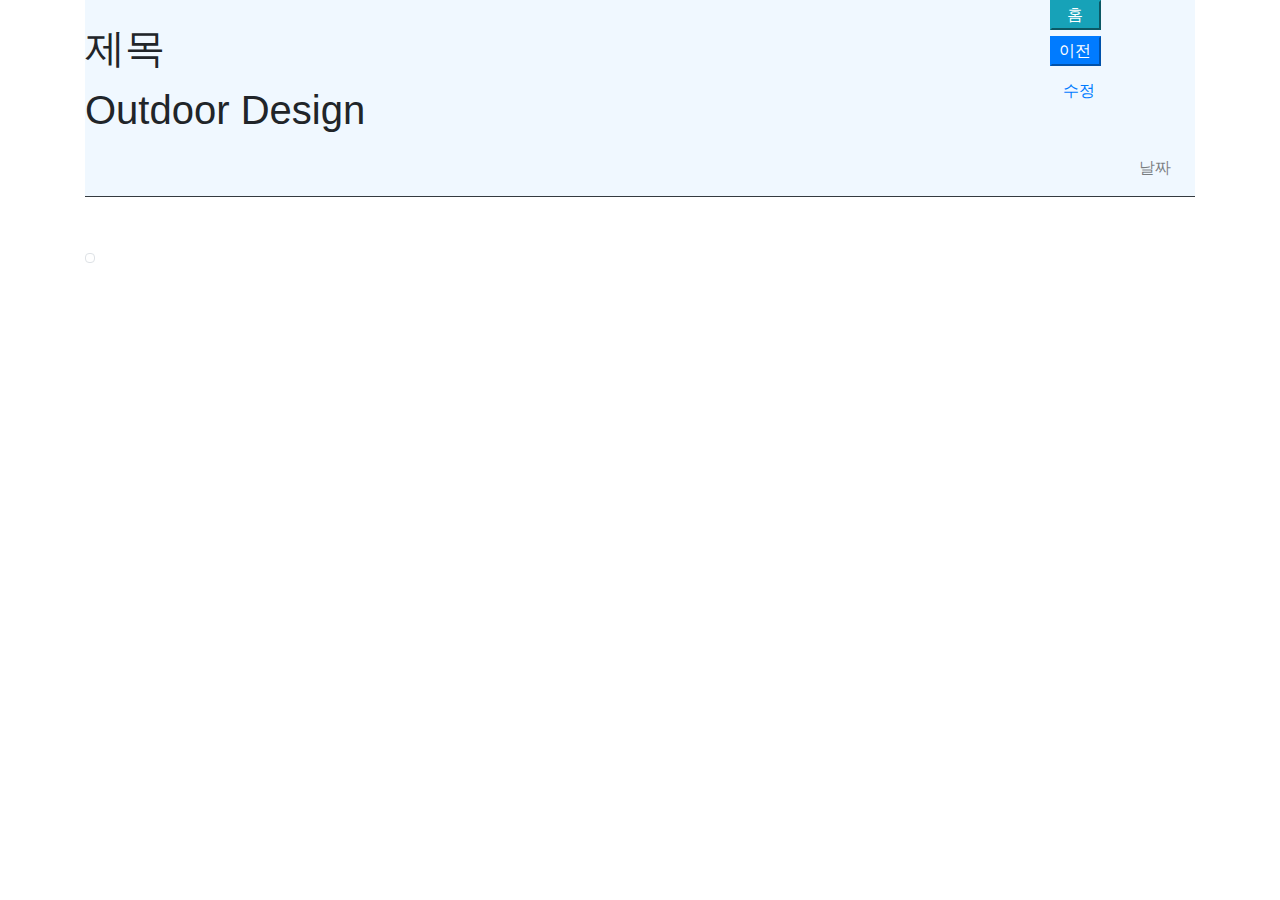
==== mini-jpa/src/main/resources/templates/board/boardDetail.html @ a08f4869 "게시물 디테일 페이지 및 세션권한" ====
<!DOCTYPE html>
<html xmlns:th="http://www.thymeleaf.org">
<head>
    <meta charset="UTF-8">
    <title>Title</title>
    <link rel="stylesheet" type="text/css" th:href="@{/css/boardDetail.css}">
    <link rel="stylesheet" href=" https://cdnjs.cloudflare.com/ajax/libs/twitter-bootstrap/4.1.2/css/bootstrap.min.css">
</head>
<body>
    <div class="container">

        <!- Navigation ->
        <header class="pt-4" th:object="${board}" style="background: aliceblue;">
            <h1 class="pointer" th:text="${board.getTitle()}">제목<br/>
            </h1>
            <button type="button" class="btn-info" style="float: right;position: absolute;left: 82%;top: 0%;width: 4%" onclick="location.href='/'"/>홈</button>
            <button type="button" class="btn-primary" style="float: right;position: absolute;left: 82%;top: 4%;width: 4%" onclick="location.href='/board/list'">이전</button>
             <button type="button" class="btn btn-link"
                     th:if="${session.userinfo != null}  and ${session.userinfo.getId() == board.getUser().getId()}"
                     style="float: right;position: absolute;left: 82%;top: 8%;width: 4%" onclick="location.href='/board/list'">수정</button>
            <span class="font-weight-light" th:text="${board.getContents()}" style="font-size: 2.5rem;">Outdoor Design</span>

            <nav class="navbar navbar-expand-md navbar-light">
                <div class="collapse navbar-collapse show">
                    <ul class="navbar-nav ml-auto">
                        <li class="nav-item"><a href="" class="nav-link" th:text="${board.getWriteDate()}">날짜</a></li>
                    </ul>
                </div>
            </nav>
        </header>

        <!- Main Part ->

        <main class="border-top border-dark pt-5 mb-">
            <div class="row no-gutters">
                <div class="col-lg-4 col-md-6 col-sm-12" th:each="photo:${board.getPhotos()}">
                    <img th:src="|/images/${photo.getNewFileName()}|"
                         alt="" class="img-thumbnail">
                    <p class="text-center img-caption text-secondary"></p>
                </div>
            </div>

        </main>
    </div>

</body>
</html>
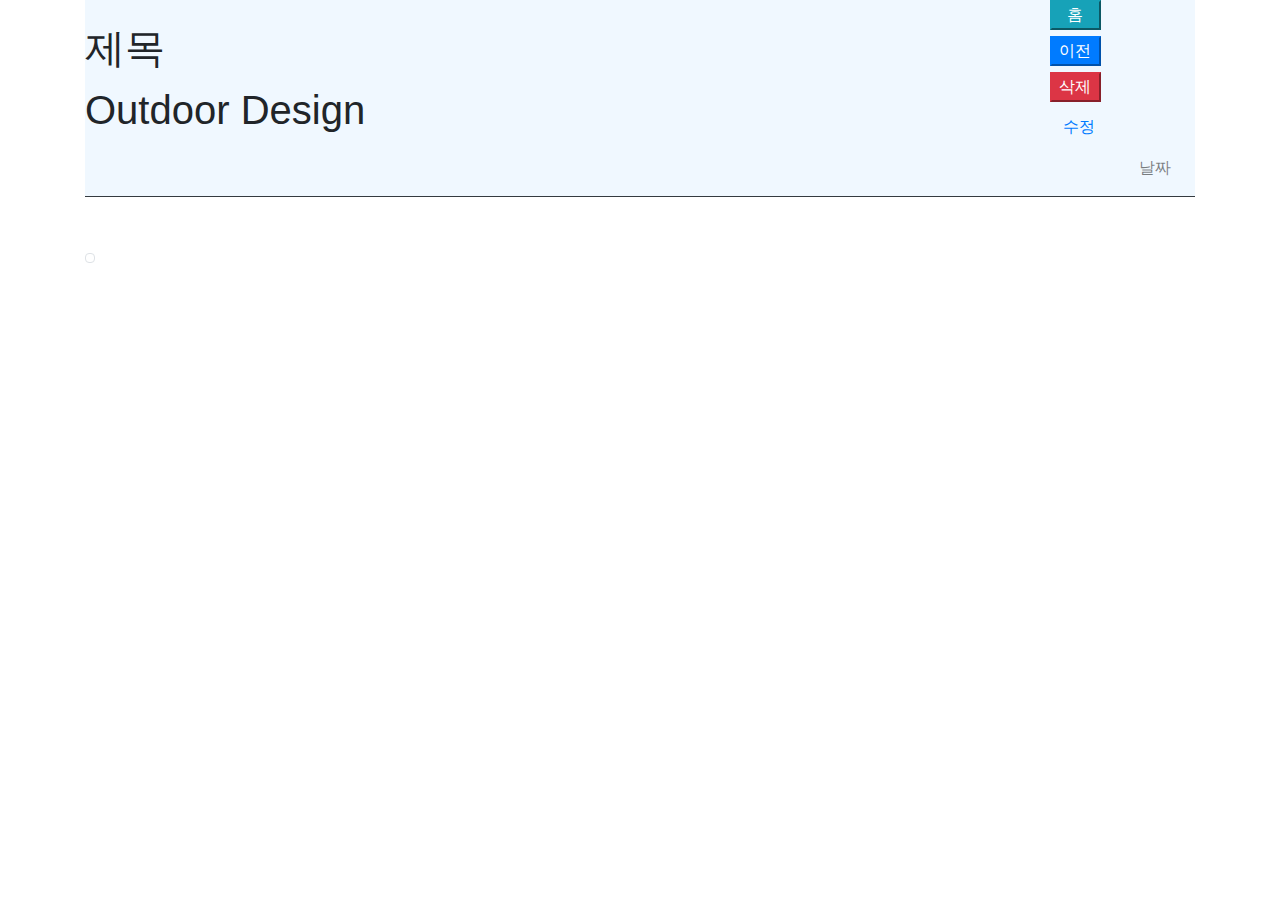
==== commit a32f3936: "게시글 수정 , 삭제  완성" ====
--- a/mini-jpa/src/main/resources/templates/board/boardDetail.html
+++ b/mini-jpa/src/main/resources/templates/board/boardDetail.html
@@ -3,6 +3,7 @@
 <head>
     <meta charset="UTF-8">
     <title>Title</title>
+    <script src="https://code.jquery.com/jquery-3.6.0.min.js"></script>
     <link rel="stylesheet" type="text/css" th:href="@{/css/boardDetail.css}">
     <link rel="stylesheet" href=" https://cdnjs.cloudflare.com/ajax/libs/twitter-bootstrap/4.1.2/css/bootstrap.min.css">
 </head>
@@ -15,9 +16,12 @@
             </h1>
             <button type="button" class="btn-info" style="float: right;position: absolute;left: 82%;top: 0%;width: 4%" onclick="location.href='/'"/>홈</button>
             <button type="button" class="btn-primary" style="float: right;position: absolute;left: 82%;top: 4%;width: 4%" onclick="location.href='/board/list'">이전</button>
+            <button type="button" class="btn-danger"
+                    th:if="${session.userinfo != null}  and ${session.userinfo.getId() == board.getUser().getId()}"
+                    style="float: right;position: absolute;left: 82%;top: 8%;width: 4%" th:onclick="|deleteBoard('${board.getId()}')|">삭제</button>
              <button type="button" class="btn btn-link"
                      th:if="${session.userinfo != null}  and ${session.userinfo.getId() == board.getUser().getId()}"
-                     style="float: right;position: absolute;left: 82%;top: 8%;width: 4%" onclick="location.href='/board/list'">수정</button>
+                     style="float: right;position: absolute;left: 82%;top: 12%;width: 4%" th:onclick="'location.href=\''+ @{/board/update/{id}(id=${board.getId()})} + '\''">수정</button>
             <span class="font-weight-light" th:text="${board.getContents()}" style="font-size: 2.5rem;">Outdoor Design</span>
 
             <nav class="navbar navbar-expand-md navbar-light">
@@ -43,5 +47,15 @@
         </main>
     </div>
 
+    <script language="JavaScript" type="text/javascript">
+        function deleteBoard(id) {
+            if(confirm("정말 삭제하시겠습니까?")) {
+                alert("삭제되었습니다!");
+                window.location.href="/board/deleteBoard/"+id
+            }
+        }
+
+    </script>
+
 </body>
 </html>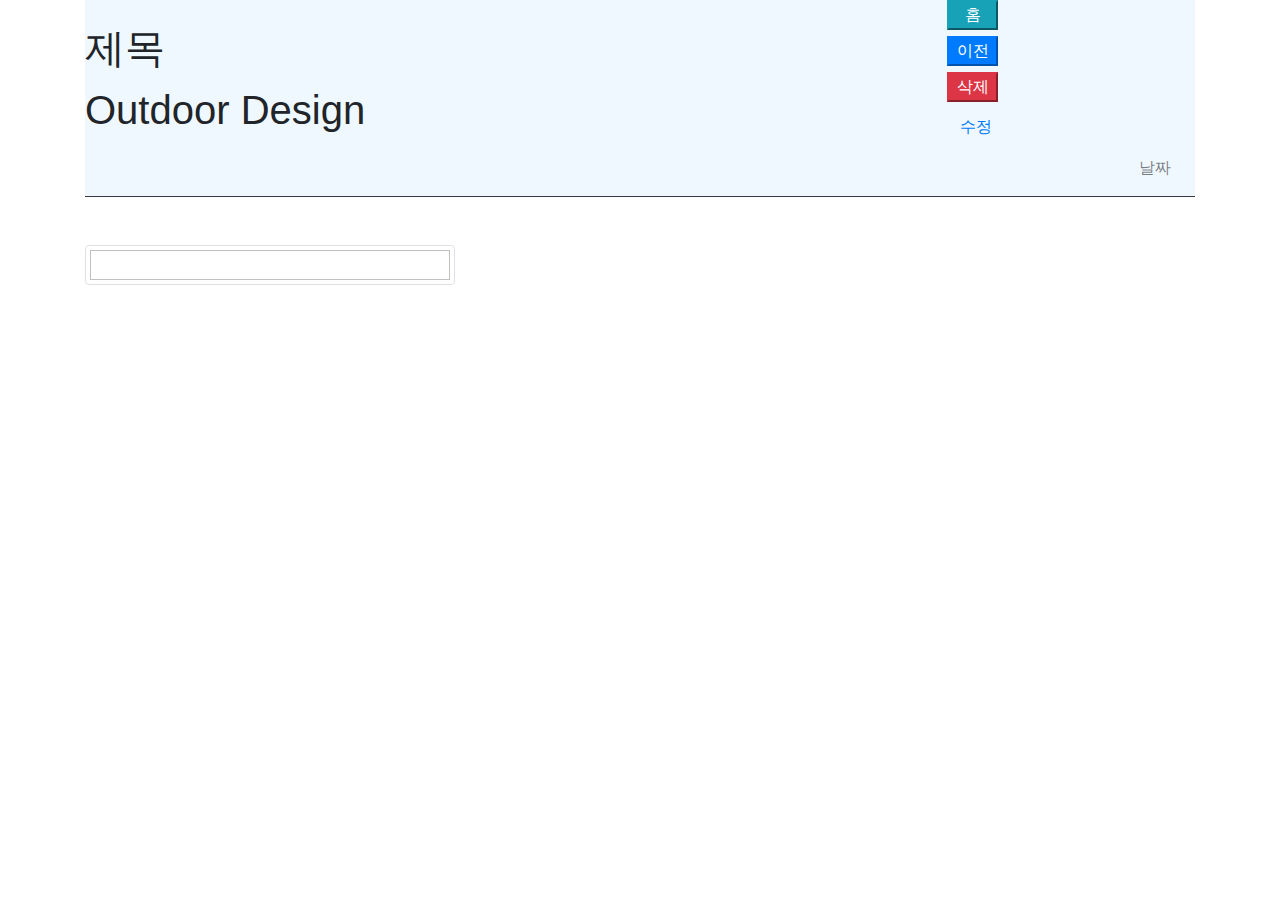
==== commit 65af1680: "파일크기 조절" ====
--- a/mini-jpa/src/main/resources/templates/board/boardDetail.html
+++ b/mini-jpa/src/main/resources/templates/board/boardDetail.html
@@ -14,14 +14,14 @@
         <header class="pt-4" th:object="${board}" style="background: aliceblue;">
             <h1 class="pointer" th:text="${board.getTitle()}">제목<br/>
             </h1>
-            <button type="button" class="btn-info" style="float: right;position: absolute;left: 82%;top: 0%;width: 4%" onclick="location.href='/'"/>홈</button>
-            <button type="button" class="btn-primary" style="float: right;position: absolute;left: 82%;top: 4%;width: 4%" onclick="location.href='/board/list'">이전</button>
+            <button type="button" class="btn-info" style="float: right;position: absolute;left: 74%;top: 0%;width: 4%" onclick="location.href='/'"/>홈</button>
+            <button type="button" class="btn-primary" style="float: right;position: absolute;left: 74%;top: 4%;width: 4%" onclick="location.href='/board/list'">이전</button>
             <button type="button" class="btn-danger"
                     th:if="${session.userinfo != null}  and ${session.userinfo.getId() == board.getUser().getId()}"
-                    style="float: right;position: absolute;left: 82%;top: 8%;width: 4%" th:onclick="|deleteBoard('${board.getId()}')|">삭제</button>
+                    style="float: right;position: absolute;left: 74%;top: 8%;width: 4%" th:onclick="|deleteBoard('${board.getId()}')|">삭제</button>
              <button type="button" class="btn btn-link"
                      th:if="${session.userinfo != null}  and ${session.userinfo.getId() == board.getUser().getId()}"
-                     style="float: right;position: absolute;left: 82%;top: 12%;width: 4%" th:onclick="'location.href=\''+ @{/board/update/{id}(id=${board.getId()})} + '\''">수정</button>
+                     style="float: right;position: absolute;left: 74%;top: 12%;width: 4%" th:onclick="'location.href=\''+ @{/board/update/{id}(id=${board.getId()})} + '\''">수정</button>
             <span class="font-weight-light" th:text="${board.getContents()}" style="font-size: 2.5rem;">Outdoor Design</span>
 
             <nav class="navbar navbar-expand-md navbar-light">
@@ -39,7 +39,7 @@
             <div class="row no-gutters">
                 <div class="col-lg-4 col-md-6 col-sm-12" th:each="photo:${board.getPhotos()}">
                     <img th:src="|/images/${photo.getNewFileName()}|"
-                         alt="" class="img-thumbnail">
+                         alt="" class="img-thumbnail" style="width: 100%;height: 100%;">
                     <p class="text-center img-caption text-secondary"></p>
                 </div>
             </div>
